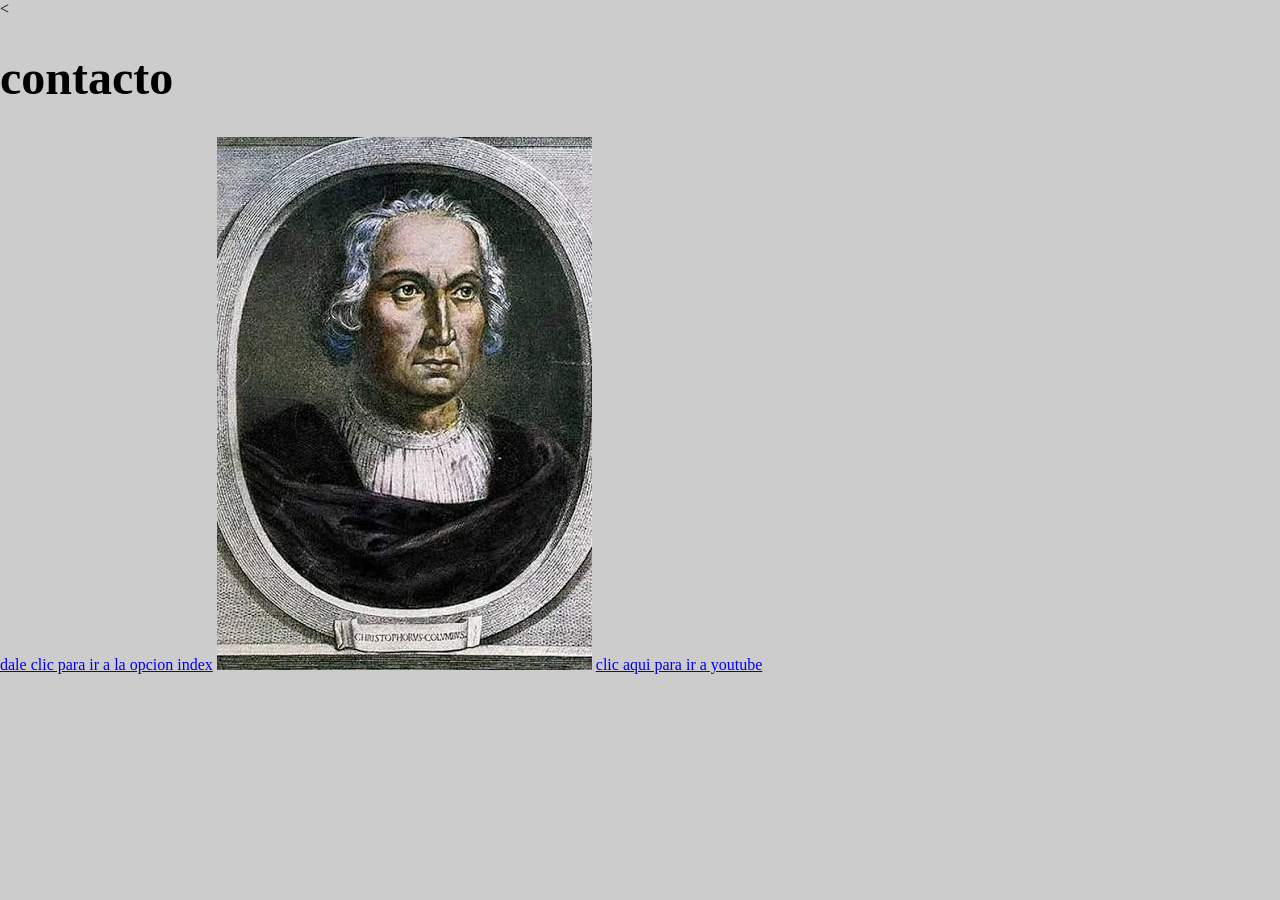
==== Proyecto/html/contacto.html @ 2b8c79ca "first commit" ====
<<!DOCTYPE html>
<html lang="en">
    <head>
        <title></title>
        <meta charset="UTF-8">
        <meta name="viewport" content="width=device-width, initial-scale=1">
        <link href="css/style.css" rel="stylesheet">
        <link rel="stylesheet" href="../css/style.css">
    </head>
    <body>
        <h1>contacto</h1>
    <a href="index.html">dale clic para ir a la opcion index</a>
    <img src="../img/v.webp"/>
    <a href="https://www.youtube.com" target="_blank">clic aqui para ir a youtube</a>
    
    </body>
</html>
---- Proyecto/css/style.css ----
body{
    margin: 0;
    background-color: #ccc;

}
p{
    font-size: 1.1rem;
    color: #000;
    line-height: 2rem;

}
h1{
    
    font-size: 3rem;
    color: #000000;
    
}
.imgclass{
    width: 100%;
    
}
.flex{
    margin-top: 5rem;
    display: flex;
    justify-content: SPACE-BETWEEN;

    
}
.left{
    width: 30%;
    color: #22be2a ;
    
}
.rightdiv{
    width: 50%;
    color: #0ce21a ;
}
.divflex{
    
    width: 45%;
    color: #06de14 ;
}
.divflex2{
    
    width: 45%;
}
.leftdiv{
    width: 30%;
    color: #22be2a ;
}
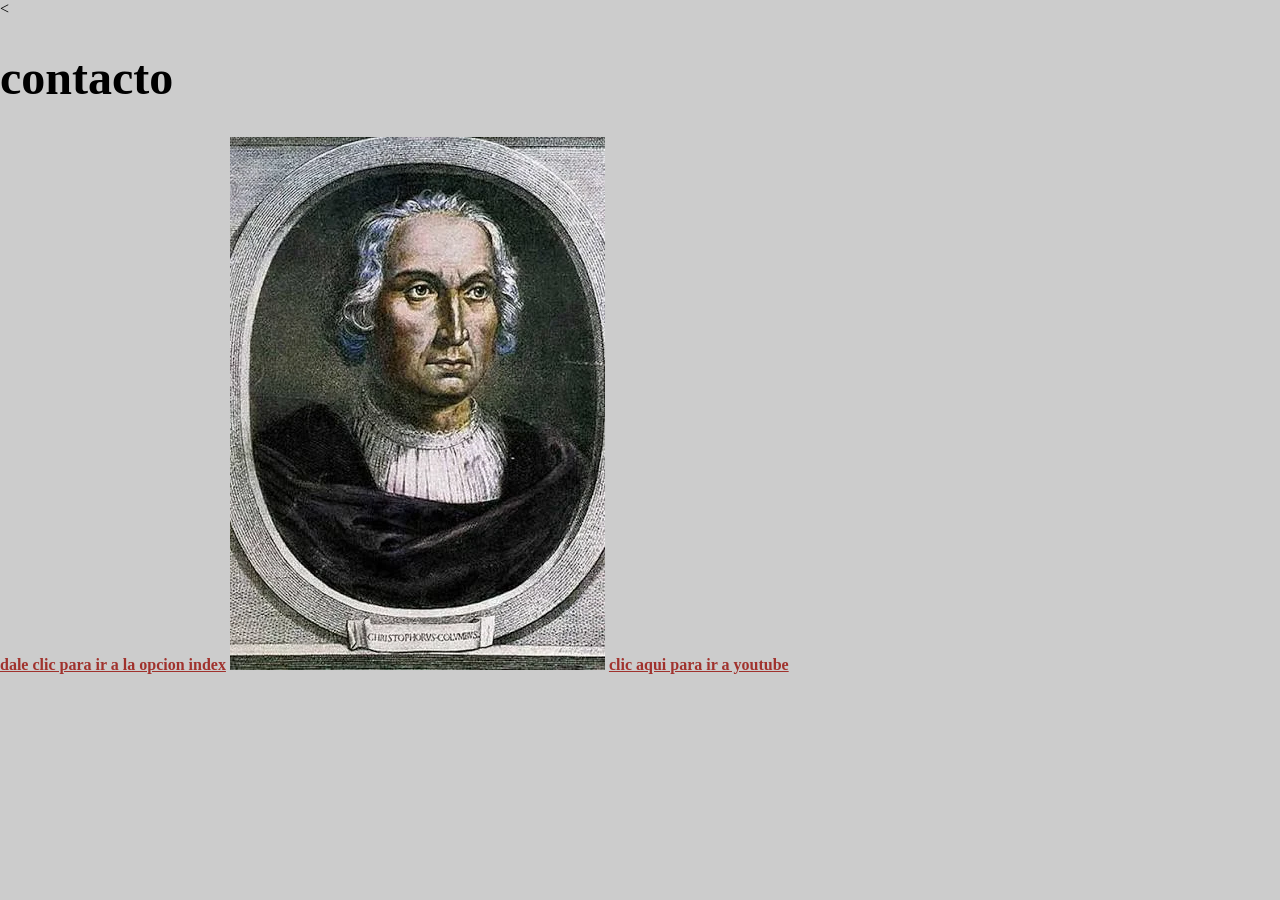
==== commit 67cdd4cd: "5 commit" ====
--- a/Proyecto/html/contacto.html
+++ b/Proyecto/html/contacto.html
@@ -1,7 +1,7 @@
 <<!DOCTYPE html>
 <html lang="en">
     <head>
-        <title></title>
+        <title>contacto</title>
         <meta charset="UTF-8">
         <meta name="viewport" content="width=device-width, initial-scale=1">
         <link href="css/style.css" rel="stylesheet">
--- a/Proyecto/css/style.css
+++ b/Proyecto/css/style.css
@@ -15,14 +15,35 @@
     color: #000000;
     
 }
+h2{
+    font-size: 2rem;
+    color: #a0322d;
+
+}
+h3{
+    font-size: 1.8rem;
+    color: #22be2a;
+
+}
+a{
+    color: #a0322d;
+    font-weight: bold;
+
+}
 .imgclass{
     width: 100%;
     
 }
+iframe{
+    width: 100%;
+    max-width: 560px;
+    display: block;
+
+}
 .flex{
     margin-top: 5rem;
     display: flex;
-    justify-content: SPACE-BETWEEN;
+    justify-content: space-between;
 
     
 }
@@ -47,4 +68,4 @@
 .leftdiv{
     width: 30%;
     color: #22be2a ;
-}
+}
